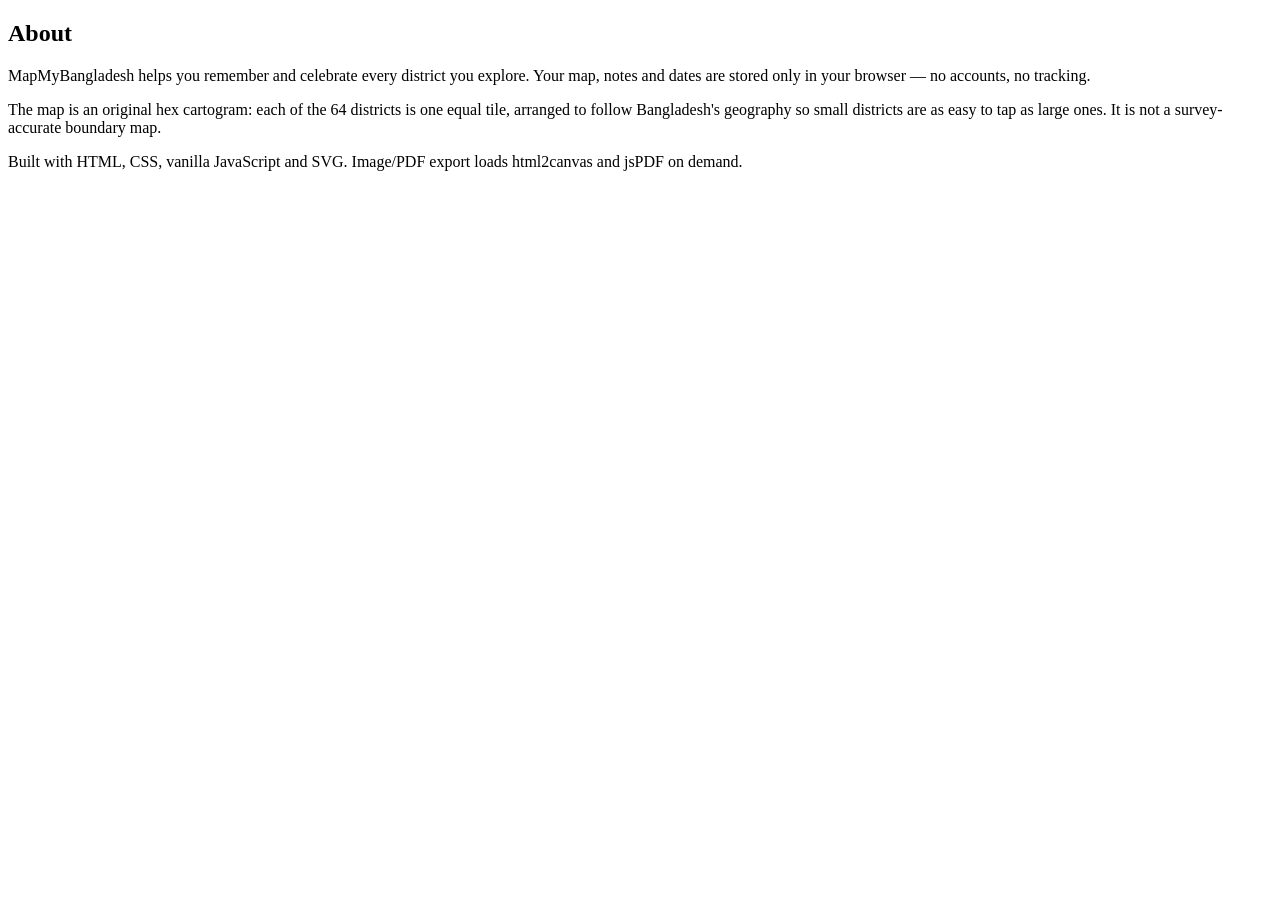
==== about.html @ 579cb1c9 "Add files via upload" ====
<!doctype html><html lang="en"><head><meta charset="utf-8"><meta name="viewport" content="width=device-width,initial-scale=1"><link rel="icon" href="assets/svg/favicon.svg"><link rel="preconnect" href="https://fonts.googleapis.com"><link rel="stylesheet" href="https://fonts.googleapis.com/css2?family=Inter:wght@400;500;600;700&display=swap"><link rel="stylesheet" href="assets/css/app.css"><script>try{var t=JSON.parse(localStorage["mmb:v1"]).theme;document.documentElement.dataset.theme=t=="dark"||(t!="light"&&matchMedia("(prefers-color-scheme:dark)").matches)?"dark":"light"}catch(e){}</script><title>About — MapMyBangladesh</title><meta name="description" content="About MapMyBangladesh, a private travel tracker for all 64 districts."></head><body><header id="top"></header><main><section><h1>About</h1><div class="card"><p>MapMyBangladesh helps you remember and celebrate every district you explore. Your map, notes and dates are stored only in your browser — no accounts, no tracking.</p><p>The map is an original hex cartogram: each of the 64 districts is one equal tile, arranged to follow Bangladesh's geography so small districts are as easy to tap as large ones. It is not a survey-accurate boundary map.</p><p class="mut">Built with HTML, CSS, vanilla JavaScript and SVG. Image/PDF export loads html2canvas and jsPDF on demand.</p></div></section></main><script src="assets/js/data.js"></script><script src="assets/js/app.js"></script></body></html>
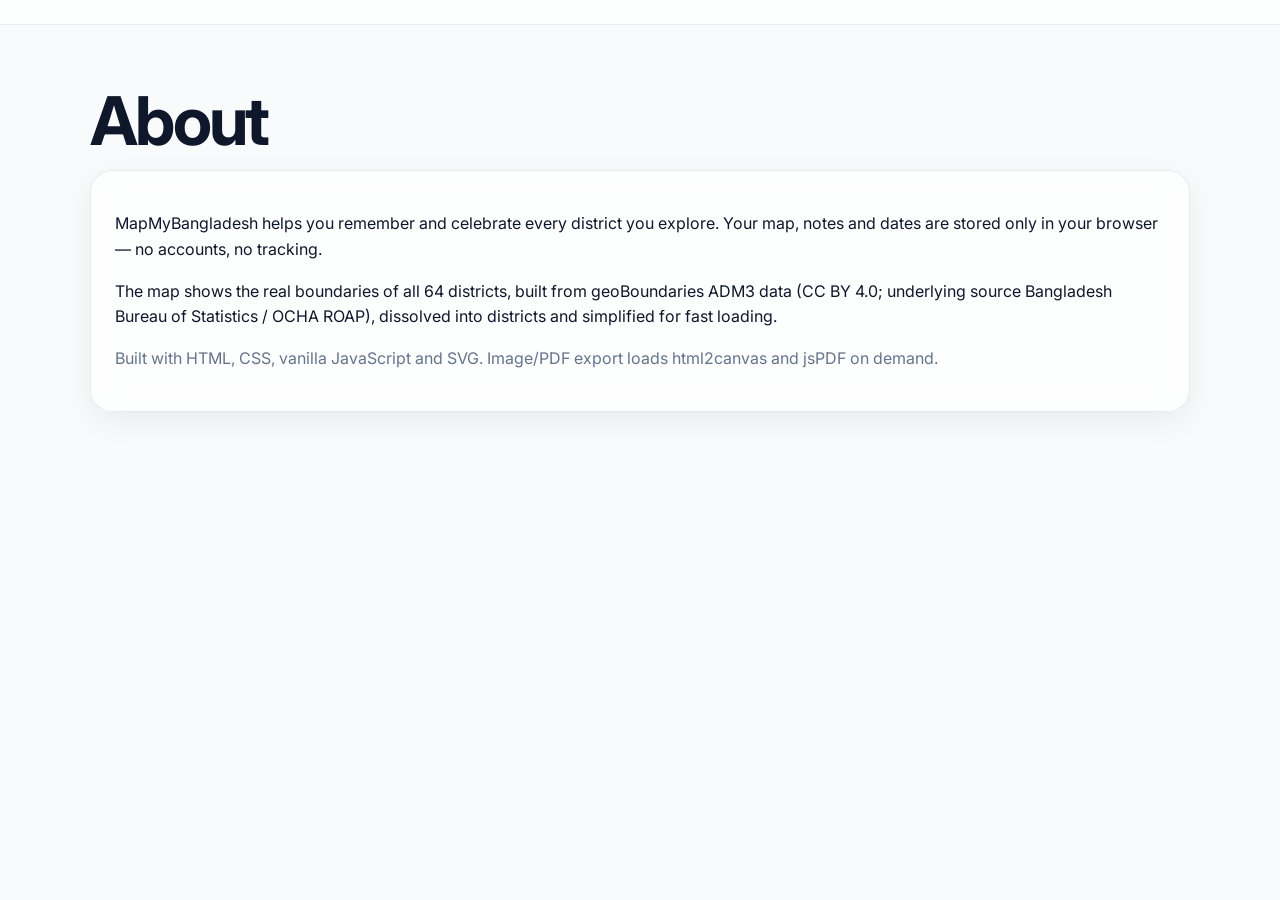
==== commit 55f1ad73: "Add files via upload" ====
--- a/about.html
+++ b/about.html
@@ -1 +1 @@
-<!doctype html><html lang="en"><head><meta charset="utf-8"><meta name="viewport" content="width=device-width,initial-scale=1"><link rel="icon" href="assets/svg/favicon.svg"><link rel="preconnect" href="https://fonts.googleapis.com"><link rel="stylesheet" href="https://fonts.googleapis.com/css2?family=Inter:wght@400;500;600;700&display=swap"><link rel="stylesheet" href="assets/css/app.css"><script>try{var t=JSON.parse(localStorage["mmb:v1"]).theme;document.documentElement.dataset.theme=t=="dark"||(t!="light"&&matchMedia("(prefers-color-scheme:dark)").matches)?"dark":"light"}catch(e){}</script><title>About — MapMyBangladesh</title><meta name="description" content="About MapMyBangladesh, a private travel tracker for all 64 districts."></head><body><header id="top"></header><main><section><h1>About</h1><div class="card"><p>MapMyBangladesh helps you remember and celebrate every district you explore. Your map, notes and dates are stored only in your browser — no accounts, no tracking.</p><p>The map is an original hex cartogram: each of the 64 districts is one equal tile, arranged to follow Bangladesh's geography so small districts are as easy to tap as large ones. It is not a survey-accurate boundary map.</p><p class="mut">Built with HTML, CSS, vanilla JavaScript and SVG. Image/PDF export loads html2canvas and jsPDF on demand.</p></div></section></main><script src="assets/js/data.js"></script><script src="assets/js/app.js"></script></body></html>
+<!doctype html><html lang="en"><head><meta charset="utf-8"><meta name="viewport" content="width=device-width,initial-scale=1"><link rel="icon" href="assets/svg/favicon.svg"><link rel="preconnect" href="https://fonts.googleapis.com"><link rel="stylesheet" href="https://fonts.googleapis.com/css2?family=Inter:wght@400;500;600;700&display=swap"><link rel="stylesheet" href="assets/css/app.css"><script>try{var t=JSON.parse(localStorage["mmb:v1"]).theme;document.documentElement.dataset.theme=t=="dark"||(t!="light"&&matchMedia("(prefers-color-scheme:dark)").matches)?"dark":"light"}catch(e){}</script><title>About — MapMyBangladesh</title><meta name="description" content="About MapMyBangladesh, a private travel tracker for all 64 districts."></head><body><header id="top"></header><main><section><h1>About</h1><div class="card"><p>MapMyBangladesh helps you remember and celebrate every district you explore. Your map, notes and dates are stored only in your browser — no accounts, no tracking.</p><p>The map shows the real boundaries of all 64 districts, built from geoBoundaries ADM3 data (CC BY 4.0; underlying source Bangladesh Bureau of Statistics / OCHA ROAP), dissolved into districts and simplified for fast loading.</p><p class="mut">Built with HTML, CSS, vanilla JavaScript and SVG. Image/PDF export loads html2canvas and jsPDF on demand.</p></div></section></main><script src="assets/js/data.js"></script><script src="assets/js/app.js"></script><script src="assets/js/creator.js"></script></body></html>
--- a/assets/css/app.css
+++ b/assets/css/app.css
@@ -0,0 +1,84 @@
+:root{--bg:#F8FAFC;--fg:#0F172A;--mut:#64748B;--card:rgba(255,255,255,.75);--bd:rgba(15,23,42,.08);--ac:#2563EB;--ok:#22C55E;--wa:#F59E0B;--er:#EF4444;--tile:#E2E8F0;--sh:0 10px 30px rgba(15,23,42,.06);--r:22px;--ease:cubic-bezier(.2,.8,.2,1)}
+[data-theme=dark]{--bg:#0B1220;--fg:#F1F5F9;--mut:#94A3B8;--card:rgba(30,41,59,.6);--bd:rgba(255,255,255,.09);--tile:#26324A;--sh:0 10px 30px rgba(0,0,0,.4)}
+*{box-sizing:border-box}html{scroll-behavior:smooth}
+body{margin:0;font:16px/1.6 Inter,system-ui,-apple-system,"Segoe UI",sans-serif;background:var(--bg);color:var(--fg);transition:background .3s,color .3s}
+h1{font-size:clamp(2.4rem,6vw,4.2rem);line-height:1.05;letter-spacing:-.04em;margin:.2em 0}h2{letter-spacing:-.02em;margin:0 0 .5em}
+.mut,small{color:var(--mut)}a{color:inherit}
+header#top{position:sticky;top:0;z-index:20;display:flex;align-items:center;gap:16px;padding:12px clamp(16px,4vw,40px);background:var(--card);backdrop-filter:blur(16px);border-bottom:1px solid var(--bd)}
+.logo{display:flex;align-items:center;gap:8px;font-weight:700;letter-spacing:-.02em;text-decoration:none;white-space:nowrap}
+nav{display:flex;gap:4px;margin-left:auto;overflow-x:auto;scrollbar-width:none}nav a{padding:8px 14px;border-radius:99px;text-decoration:none;color:var(--mut);font-size:.9rem;white-space:nowrap;transition:.2s}
+nav a:hover,nav a[aria-current]{background:var(--bd);color:var(--fg)}
+main{max-width:1180px;margin:auto;padding:0 clamp(16px,4vw,40px) 60px}section{padding:48px 0}
+.card{background:var(--card);backdrop-filter:blur(14px);border:1px solid var(--bd);border-radius:var(--r);box-shadow:var(--sh);padding:24px}
+.btn{position:relative;overflow:hidden;border:1px solid var(--bd);background:var(--card);color:var(--fg);font:600 .9rem Inter,system-ui;padding:11px 20px;border-radius:99px;cursor:pointer;text-decoration:none;display:inline-block;transition:transform .2s var(--ease),box-shadow .2s}
+.btn:hover{transform:translateY(-2px);box-shadow:var(--sh)}.btn:active{transform:scale(.97)}.btn.pri{background:var(--ac);color:#fff;border-color:var(--ac)}.btn.dng{color:var(--er)}.btn.icon{padding:8px 13px}
+.rp{position:absolute;width:10px;height:10px;margin:-5px;border-radius:50%;background:currentColor;opacity:.25;animation:rp .6s forwards}@keyframes rp{to{transform:scale(30);opacity:0}}
+:focus-visible{outline:3px solid var(--ac);outline-offset:2px}
+.hero{display:grid;grid-template-columns:1.1fr .9fr;gap:40px;align-items:center;padding-top:56px}
+.hero p{font-size:1.15rem;color:var(--mut);max-width:34em}.grad{background:linear-gradient(90deg,var(--ac),var(--ok));-webkit-background-clip:text;background-clip:text;color:transparent}
+.stats{display:flex;gap:28px;margin:28px 0}.stats b{display:block;font-size:2.4rem;letter-spacing:-.03em}
+#art polygon{opacity:0;animation:fadeUp .7s var(--ease) forwards}@keyframes fadeUp{from{opacity:0;transform:translateY(12px)}to{opacity:.85}}
+.grid2{display:grid;grid-template-columns:1.6fr 1fr;gap:24px;align-items:start}
+#mapCard{position:relative;overflow:hidden}#map{width:100%;height:auto;touch-action:none;cursor:grab;display:block}
+.d{cursor:pointer;outline:none}.d polygon{fill:var(--tile);stroke:var(--bg);stroke-width:1.5;transition:fill .3s,transform .25s var(--ease);transform-box:fill-box;transform-origin:center}
+.d text{font:600 7.5px Inter,sans-serif;text-anchor:middle;fill:var(--mut);pointer-events:none}
+.d:hover polygon,.d:focus-visible polygon{transform:scale(1.1);fill:#BFDBFE}[data-theme=dark] .d:hover polygon{fill:#3B5BA0}
+.d.v polygon{fill:var(--ok);animation:pop .5s var(--ease)}.d.v text{fill:#fff}.d.w polygon{fill:var(--wa)}.d.w text{fill:#fff}
+.d.f polygon{stroke:var(--er);stroke-width:2.5}.d.sel polygon{stroke:var(--ac);stroke-width:3;transform:scale(1.14)}.d.dim{opacity:.18}
+@keyframes pop{40%{transform:scale(1.3)}}
+.zc{position:absolute;right:16px;top:16px;display:flex;flex-direction:column;gap:6px;z-index:2}.legend{display:flex;gap:16px;flex-wrap:wrap;font-size:.8rem;color:var(--mut);margin-top:8px}
+.legend i{display:inline-block;width:11px;height:11px;border-radius:4px;margin-right:6px;vertical-align:-1px}
+#skel{position:absolute;inset:24px;z-index:3;border-radius:16px;background:linear-gradient(90deg,var(--tile),var(--bd),var(--tile));background-size:200%;animation:sh 1.2s infinite}@keyframes sh{to{background-position:-200%}}
+#pf{display:grid;gap:12px}#pf[hidden],#ph[hidden]{display:none}.tg{display:inline-flex;align-items:center;gap:8px;padding:8px 14px;border:1px solid var(--bd);border-radius:99px;cursor:pointer;font-weight:500;color:var(--fg);font-size:.9rem}.tg:has(input:checked){background:var(--ac);color:#fff}
+.tg input{accent-color:#fff}label{display:grid;gap:6px;font-size:.85rem;color:var(--mut)}
+input[type=date],input[type=search],select,textarea{font:inherit;color:var(--fg);background:var(--bg);border:1px solid var(--bd);border-radius:14px;padding:11px 14px;width:100%}textarea{min-height:90px;resize:vertical}
+.chip{display:inline-block;padding:3px 12px;border-radius:99px;background:var(--bd);font-size:.8rem;width:fit-content}
+.tools{display:flex;gap:8px;flex-wrap:wrap;margin-top:16px}ul{list-style:none;padding:0;margin:0}li{padding:8px 0;border-bottom:1px solid var(--bd)}
+#list{display:grid;grid-template-columns:repeat(auto-fill,minmax(180px,1fr));gap:10px;margin-top:16px}
+.item{all:unset;box-sizing:border-box;display:grid;gap:2px;padding:14px;border-radius:16px;background:var(--card);border:1px solid var(--bd);cursor:pointer;transition:.25s var(--ease)}.item:hover,.item:focus-visible{transform:translateY(-3px);box-shadow:var(--sh);border-color:var(--ac)}
+.filters{display:grid;grid-template-columns:2fr 1fr;gap:10px}
+.ring{width:140px;height:140px;position:relative}.ring svg{transform:rotate(-90deg)}.ring circle{fill:none;stroke-width:10;stroke-linecap:round}.ring .bg{stroke:var(--tile)}.ring .fg{stroke:var(--ok);stroke-dasharray:326.7;stroke-dashoffset:326.7;transition:stroke-dashoffset 1s var(--ease)}
+.ring b{position:absolute;inset:0;display:grid;place-items:center;font-size:1.8rem}
+.bar{height:10px;background:var(--tile);border-radius:9px;overflow:hidden}.bar i{display:block;height:100%;background:linear-gradient(90deg,var(--ac),var(--ok));border-radius:9px;transition:width 1s var(--ease)}
+.row{display:grid;grid-template-columns:110px 1fr 50px;gap:12px;align-items:center;margin:10px 0}
+.kpis{display:grid;grid-template-columns:repeat(auto-fit,minmax(200px,1fr));gap:16px}.kpis b{font-size:2.4rem;display:block;letter-spacing:-.03em}
+.badges{display:grid;grid-template-columns:repeat(auto-fill,minmax(170px,1fr));gap:12px}.badge{display:grid;gap:2px;padding:18px;border-radius:18px;border:1px dashed var(--bd);opacity:.5;text-align:center}.badge span{font-size:1.8rem}.badge.on{opacity:1;border:1px solid var(--ok);background:rgba(34,197,94,.08)}
+#tl li{display:grid;gap:2px;padding-left:18px;border-left:2px solid var(--ac)}#tl time{font-size:.8rem;color:var(--mut)}#tl p{margin:0;color:var(--mut)}
+#toasts{position:fixed;bottom:20px;left:50%;transform:translateX(-50%);display:grid;gap:8px;z-index:50}.toast{background:var(--fg);color:var(--bg);padding:12px 20px;border-radius:99px;font-weight:500;box-shadow:var(--sh);animation:up .4s var(--ease)}.toast.out{opacity:0;transition:.3s}@keyframes up{from{transform:translateY(20px);opacity:0}}
+footer{text-align:center;color:var(--mut);padding:32px}
+@media(max-width:820px){.hero,.grid2{grid-template-columns:1fr}.logo{font-size:.9rem}.filters{grid-template-columns:1fr}}
+@media(prefers-reduced-motion:reduce){*{animation:none!important;transition:none!important}}
+/* ---- v2: real map, sidebar, profile card ---- */
+body:lang(bn){font-family:"Noto Sans Bengali",Inter,system-ui,sans-serif}
+.hero2{position:relative;overflow:hidden;border-radius:32px;margin-top:24px;padding:clamp(48px,9vw,110px) 24px;text-align:center;color:#fff;background:radial-gradient(900px 420px at 15% 0,rgba(37,99,235,.55),transparent),radial-gradient(700px 420px at 95% 100%,rgba(34,197,94,.4),transparent),#0F172A}
+.hero2 #heroMap{position:absolute;right:-4%;top:-10%;height:120%;opacity:.09;fill:#fff;stroke:#0F172A;stroke-width:.8}
+.hin{position:relative;max-width:720px;margin:auto}.hero2 .chip{background:rgba(255,255,255,.14)}.hero2 p{margin:0 auto;color:#CBD5E1}.hero2 small{color:#94A3B8}
+.hero2 .stats{justify-content:center}.btn.wht{background:#fff;color:#0F172A;padding:14px 28px}
+.steps{display:flex;gap:20px;justify-content:center;flex-wrap:wrap;margin:28px 0 0;padding:0;list-style:none;counter-reset:s;color:#CBD5E1;font-size:.85rem}.steps li{border:0;padding:0}.steps li::before{counter-increment:s;content:counter(s);display:inline-grid;place-items:center;width:22px;height:22px;margin-right:8px;border-radius:50%;background:rgba(255,255,255,.18)}
+.lay{display:grid;grid-template-columns:minmax(300px,380px) 1fr;gap:24px;align-items:start}
+.lay .right{display:grid;gap:16px}.lay>aside:last-child{grid-column:2}
+.side{position:sticky;top:84px;max-height:calc(100vh - 110px);overflow:auto}.sh{display:flex;justify-content:space-between;align-items:center}.sh h2{margin:0;font-size:1.2rem}
+.side input[type=search]{margin-bottom:8px}.acts{display:flex;gap:14px;margin:10px 0}
+.lnk{background:none;border:0;color:var(--mut);text-decoration:underline;cursor:pointer;font:inherit;font-size:.8rem;padding:0}.gh{display:flex;gap:8px;align-items:baseline;margin:18px 0 8px;border-top:1px solid var(--bd);padding-top:14px}.gh .lnk{margin-left:auto}
+.cw{display:flex;flex-wrap:wrap;gap:8px}.ch{border:0;border-radius:99px;padding:7px 14px;background:var(--tile);color:var(--fg);font:500 .85rem inherit;font-family:inherit;cursor:pointer;transition:.2s var(--ease)}.ch:hover{transform:translateY(-1px)}.ch[aria-pressed=true]{background:var(--ac);color:#fff}
+.bar2{display:flex;gap:12px;align-items:center;margin-bottom:14px}#sws{display:flex;gap:8px}.sw{width:30px;height:30px;border-radius:50%;border:2px solid transparent;cursor:pointer;transition:.2s}.sw[aria-pressed=true]{border-color:var(--fg);transform:scale(1.12)}
+.prof{display:flex;gap:10px;align-items:center;flex-wrap:wrap;margin-bottom:14px}.prof input#un{flex:1;min-width:160px;font:inherit;color:var(--fg);background:var(--bg);border:1px solid var(--bd);border-radius:14px;padding:10px 14px}
+.up img{width:28px;height:28px;border-radius:8px;object-fit:cover;vertical-align:middle;margin-right:8px}.up{padding:8px 16px}
+#mapCard{position:relative;overflow:hidden;border-radius:20px;padding:22px;background:var(--mbg,#EEF4FB);color:var(--mfg,#0F172A);--mvis:#2563EB;--mtile:#D3DEEC;--mbg:#EEF4FB}
+#mapCard small,#mapCard .legend{color:var(--mmut,#64748B)}.mh{display:flex;gap:16px;align-items:center}.mh h2{margin:0;font-size:clamp(1.5rem,4vw,2.2rem);letter-spacing:-.03em}.mh>div:nth-child(2){flex:1}
+#pimg2{width:72px;height:72px;border-radius:20px;object-fit:cover;border:3px solid var(--mvis)}.big{text-align:right}.big b{font-size:clamp(2.2rem,6vw,3.4rem);line-height:1;color:var(--mvis);letter-spacing:-.04em}
+#map{max-height:70vh;margin:8px auto}.d path{fill:var(--mtile);stroke:var(--mbg);stroke-width:.9;stroke-linejoin:round;transition:fill .25s,opacity .25s}
+.d:hover path,.d:focus-visible path{fill:color-mix(in srgb,var(--mvis) 40%,var(--mtile))}.d.v path{fill:var(--mvis);animation:vp .5s var(--ease)}.d.w path{fill:var(--wa)}.d.f path{stroke:var(--er);stroke-width:1.8}.d.sel path{stroke:var(--mfg);stroke-width:1.8}.d.dim path{opacity:.2}
+@keyframes vp{40%{opacity:.5}}
+#lb text{font:600 5.6px "Noto Sans Bengali",Inter,sans-serif;text-anchor:middle;fill:var(--mfg);stroke:var(--mbg);stroke-width:1.4;paint-order:stroke;pointer-events:none}.nolb #lb{display:none}
+.legend s{text-decoration:none}.pbar{margin-top:10px}.pbar .bar i{background:var(--mvis)}.pl{display:flex;justify-content:space-between;margin-top:8px}.brand{margin-top:12px;padding-top:10px;border-top:1px solid rgba(128,128,128,.2);font-size:.75rem;color:var(--mmut);text-align:center}
+.tip{text-align:center;margin:0}.right h2{font-size:1.1rem;margin:8px 0 0}.right .tools{margin-top:0}#skel{inset:0;border-radius:20px}
+#mapCardWrap{padding:20px}
+@media(max-width:900px){.lay{grid-template-columns:1fr}.lay>aside:last-child{grid-column:1}.side{position:static;max-height:none;order:2}}
+/* creator modal */
+footer .mb{font-size:inherit;font-weight:600;color:var(--fg)}footer small{display:block;margin-top:6px}
+#cm{border:0;padding:0;border-radius:28px;width:min(440px,92vw);max-height:88vh;overflow:auto;background:var(--bg);color:var(--fg);box-shadow:0 30px 80px rgba(0,0,0,.35);animation:mi .35s var(--ease)}
+#cm::backdrop{background:rgba(15,23,42,.55);backdrop-filter:blur(6px)}@keyframes mi{from{transform:translateY(24px) scale(.97);opacity:0}}
+#cm .x{position:absolute;top:14px;right:14px;z-index:2;width:40px;height:40px;border-radius:50%;border:0;background:var(--bg);color:var(--fg);font-size:1.4rem;cursor:pointer;box-shadow:var(--sh)}
+.ph{position:relative;aspect-ratio:1.25;background:linear-gradient(135deg,var(--ac),var(--ok));display:grid;place-items:center;font-size:5rem;font-weight:700;color:#fff}.ph img{position:absolute;inset:0;width:100%;height:100%;object-fit:cover}
+.cb{padding:24px}.cb h2{margin:0}.cb p{margin:14px 0}.soc{display:flex;gap:8px;flex-wrap:wrap;margin-top:10px}
